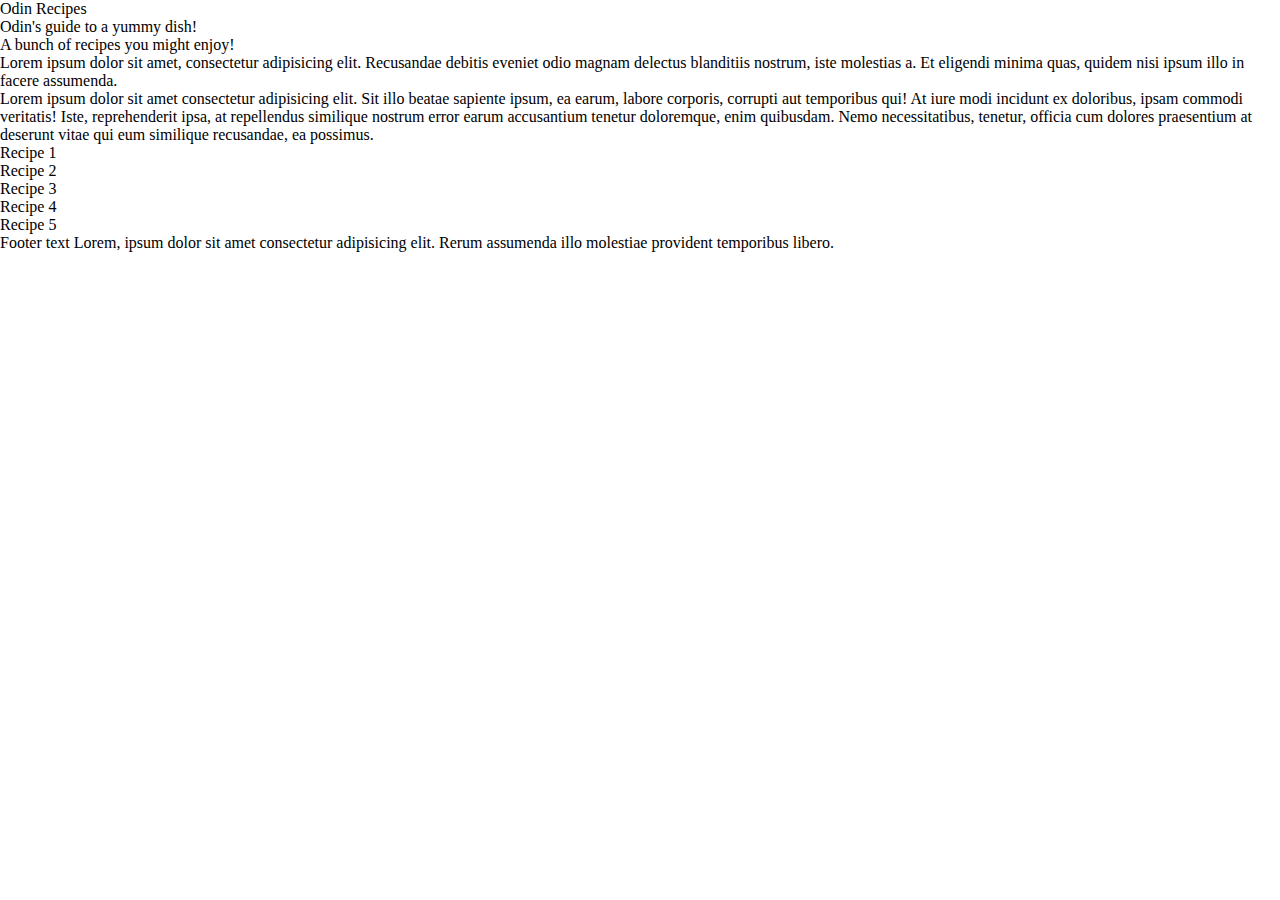
==== index.html @ 39fa155b "Add css reset" ====
<!DOCTYPE html>
<html lang="en">
  <head>
    <meta charset="UTF-8" />
    <meta http-equiv="X-UA-Compatible" content="IE=edge" />
    <meta name="viewport" content="width=device-width, initial-scale=1.0" />
    <link rel="stylesheet" href="./reset.css" />
    <link rel="stylesheet" href="./style.css" />
    <title>Odin Recipes</title>
  </head>
  <body>
    <header>
      <h1>Odin Recipes</h1>
      <p>Odin's guide to a yummy dish!</p>
    </header>
    <main>
      <article>
        <h2>A bunch of recipes you might enjoy!</h2>
        <p>
          Lorem ipsum dolor sit amet, consectetur adipisicing elit. Recusandae
          debitis eveniet odio magnam delectus blanditiis nostrum, iste
          molestias a. Et eligendi minima quas, quidem nisi ipsum illo in facere
          assumenda.
        </p>

        <p>
          Lorem ipsum dolor sit amet consectetur adipisicing elit. Sit illo
          beatae sapiente ipsum, ea earum, labore corporis, corrupti aut
          temporibus qui! At iure modi incidunt ex doloribus, ipsam commodi
          veritatis! Iste, reprehenderit ipsa, at repellendus similique nostrum
          error earum accusantium tenetur doloremque, enim quibusdam. Nemo
          necessitatibus, tenetur, officia cum dolores praesentium at deserunt
          vitae qui eum similique recusandae, ea possimus.
        </p>

        <ul>
          <li>
            <a href="#">Recipe 1</a>
          </li>

          <li>
            <a href="#">Recipe 2</a>
          </li>

          <li>
            <a href="#">Recipe 3</a>
          </li>

          <li>
            <a href="#">Recipe 4</a>
          </li>

          <li>
            <a href="#">Recipe 5</a>
          </li>
        </ul>
      </article>
    </main>
    <footer>
      <p>
        Footer text Lorem, ipsum dolor sit amet consectetur adipisicing elit.
        Rerum assumenda illo molestiae provident temporibus libero.
      </p>
    </footer>
  </body>
</html>
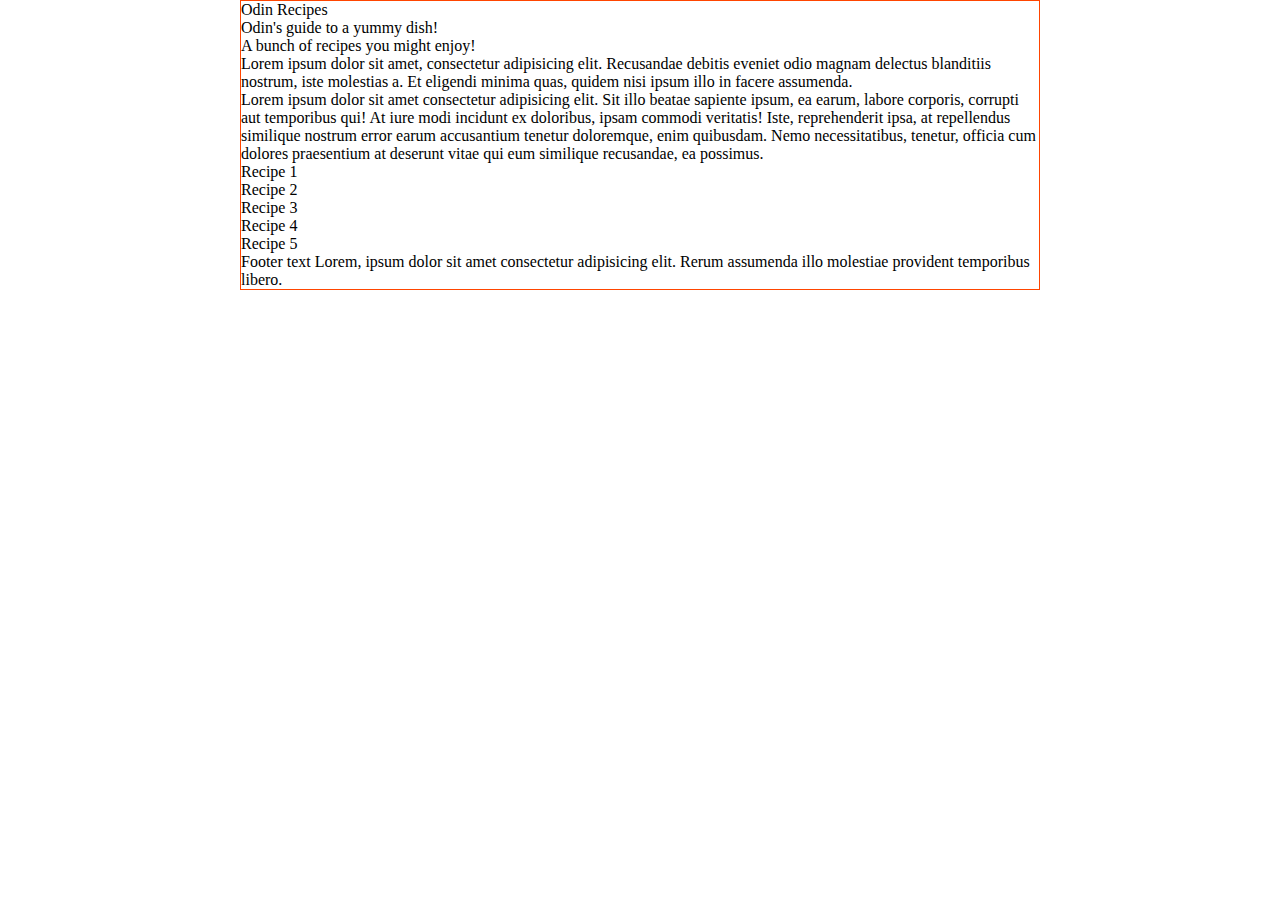
==== commit 2eeb2134: "Add content wrapper limiting max width" ====
--- a/index.html
+++ b/index.html
@@ -9,58 +9,60 @@
     <title>Odin Recipes</title>
   </head>
   <body>
-    <header>
-      <h1>Odin Recipes</h1>
-      <p>Odin's guide to a yummy dish!</p>
-    </header>
-    <main>
-      <article>
-        <h2>A bunch of recipes you might enjoy!</h2>
+    <div class="content">
+      <header>
+        <h1>Odin Recipes</h1>
+        <p>Odin's guide to a yummy dish!</p>
+      </header>
+      <main>
+        <article>
+          <h2>A bunch of recipes you might enjoy!</h2>
+          <p>
+            Lorem ipsum dolor sit amet, consectetur adipisicing elit. Recusandae
+            debitis eveniet odio magnam delectus blanditiis nostrum, iste
+            molestias a. Et eligendi minima quas, quidem nisi ipsum illo in
+            facere assumenda.
+          </p>
+
+          <p>
+            Lorem ipsum dolor sit amet consectetur adipisicing elit. Sit illo
+            beatae sapiente ipsum, ea earum, labore corporis, corrupti aut
+            temporibus qui! At iure modi incidunt ex doloribus, ipsam commodi
+            veritatis! Iste, reprehenderit ipsa, at repellendus similique
+            nostrum error earum accusantium tenetur doloremque, enim quibusdam.
+            Nemo necessitatibus, tenetur, officia cum dolores praesentium at
+            deserunt vitae qui eum similique recusandae, ea possimus.
+          </p>
+
+          <ul>
+            <li>
+              <a href="#">Recipe 1</a>
+            </li>
+
+            <li>
+              <a href="#">Recipe 2</a>
+            </li>
+
+            <li>
+              <a href="#">Recipe 3</a>
+            </li>
+
+            <li>
+              <a href="#">Recipe 4</a>
+            </li>
+
+            <li>
+              <a href="#">Recipe 5</a>
+            </li>
+          </ul>
+        </article>
+      </main>
+      <footer>
         <p>
-          Lorem ipsum dolor sit amet, consectetur adipisicing elit. Recusandae
-          debitis eveniet odio magnam delectus blanditiis nostrum, iste
-          molestias a. Et eligendi minima quas, quidem nisi ipsum illo in facere
-          assumenda.
+          Footer text Lorem, ipsum dolor sit amet consectetur adipisicing elit.
+          Rerum assumenda illo molestiae provident temporibus libero.
         </p>
-
-        <p>
-          Lorem ipsum dolor sit amet consectetur adipisicing elit. Sit illo
-          beatae sapiente ipsum, ea earum, labore corporis, corrupti aut
-          temporibus qui! At iure modi incidunt ex doloribus, ipsam commodi
-          veritatis! Iste, reprehenderit ipsa, at repellendus similique nostrum
-          error earum accusantium tenetur doloremque, enim quibusdam. Nemo
-          necessitatibus, tenetur, officia cum dolores praesentium at deserunt
-          vitae qui eum similique recusandae, ea possimus.
-        </p>
-
-        <ul>
-          <li>
-            <a href="#">Recipe 1</a>
-          </li>
-
-          <li>
-            <a href="#">Recipe 2</a>
-          </li>
-
-          <li>
-            <a href="#">Recipe 3</a>
-          </li>
-
-          <li>
-            <a href="#">Recipe 4</a>
-          </li>
-
-          <li>
-            <a href="#">Recipe 5</a>
-          </li>
-        </ul>
-      </article>
-    </main>
-    <footer>
-      <p>
-        Footer text Lorem, ipsum dolor sit amet consectetur adipisicing elit.
-        Rerum assumenda illo molestiae provident temporibus libero.
-      </p>
-    </footer>
+      </footer>
+    </div>
   </body>
 </html>
--- a/style.css
+++ b/style.css
@@ -0,0 +1,6 @@
+.content {
+  max-width: 800px;
+  margin: 0 auto;
+
+  border: 1px solid orangered; /* for debugging purposes */
+}
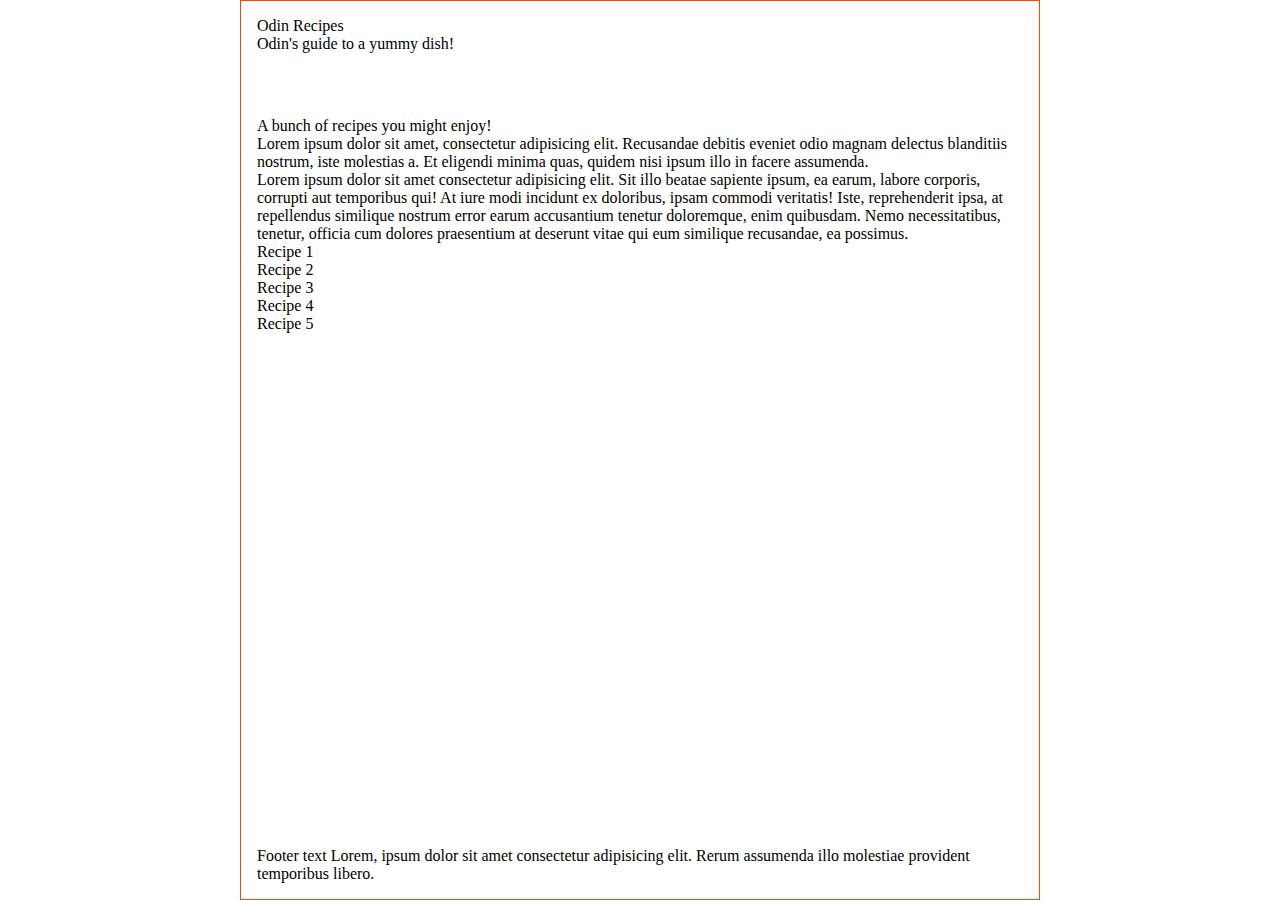
==== commit e2d9a1e9: "Add basic layout" ====
--- a/index.html
+++ b/index.html
@@ -9,22 +9,22 @@
     <title>Odin Recipes</title>
   </head>
   <body>
-    <div class="content">
-      <header>
-        <h1>Odin Recipes</h1>
-        <p>Odin's guide to a yummy dish!</p>
+    <div class="content grid-container">
+      <header class="header">
+        <h1 class="header__title">Odin Recipes</h1>
+        <p class="header__subtitle">Odin's guide to a yummy dish!</p>
       </header>
-      <main>
-        <article>
-          <h2>A bunch of recipes you might enjoy!</h2>
-          <p>
+      <main class="main">
+        <article class="article">
+          <h2 class="article__title">A bunch of recipes you might enjoy!</h2>
+          <p class="article__text">
             Lorem ipsum dolor sit amet, consectetur adipisicing elit. Recusandae
             debitis eveniet odio magnam delectus blanditiis nostrum, iste
             molestias a. Et eligendi minima quas, quidem nisi ipsum illo in
             facere assumenda.
           </p>
 
-          <p>
+          <p class="article__text">
             Lorem ipsum dolor sit amet consectetur adipisicing elit. Sit illo
             beatae sapiente ipsum, ea earum, labore corporis, corrupti aut
             temporibus qui! At iure modi incidunt ex doloribus, ipsam commodi
@@ -34,31 +34,31 @@
             deserunt vitae qui eum similique recusandae, ea possimus.
           </p>
 
-          <ul>
-            <li>
+          <ul class="recipe-list">
+            <li class="recipe-list__item">
               <a href="#">Recipe 1</a>
             </li>
 
-            <li>
+            <li class="recipe-list__item">
               <a href="#">Recipe 2</a>
             </li>
 
-            <li>
+            <li class="recipe-list__item">
               <a href="#">Recipe 3</a>
             </li>
 
-            <li>
+            <li class="recipe-list__item">
               <a href="#">Recipe 4</a>
             </li>
 
-            <li>
+            <li class="recipe-list__item">
               <a href="#">Recipe 5</a>
             </li>
           </ul>
         </article>
       </main>
-      <footer>
-        <p>
+      <footer class="footer">
+        <p class="footer__text">
           Footer text Lorem, ipsum dolor sit amet consectetur adipisicing elit.
           Rerum assumenda illo molestiae provident temporibus libero.
         </p>
--- a/style.css
+++ b/style.css
@@ -1,6 +1,17 @@
 .content {
   max-width: 800px;
+  min-height: 100vh;
   margin: 0 auto;
 
+  padding: 1em;
   border: 1px solid orangered; /* for debugging purposes */
 }
+
+.grid-container {
+  display: grid;
+  grid-template-rows: minmax(100px, auto) 1fr minmax(100px, auto);
+}
+
+.footer {
+  align-self: end;
+}
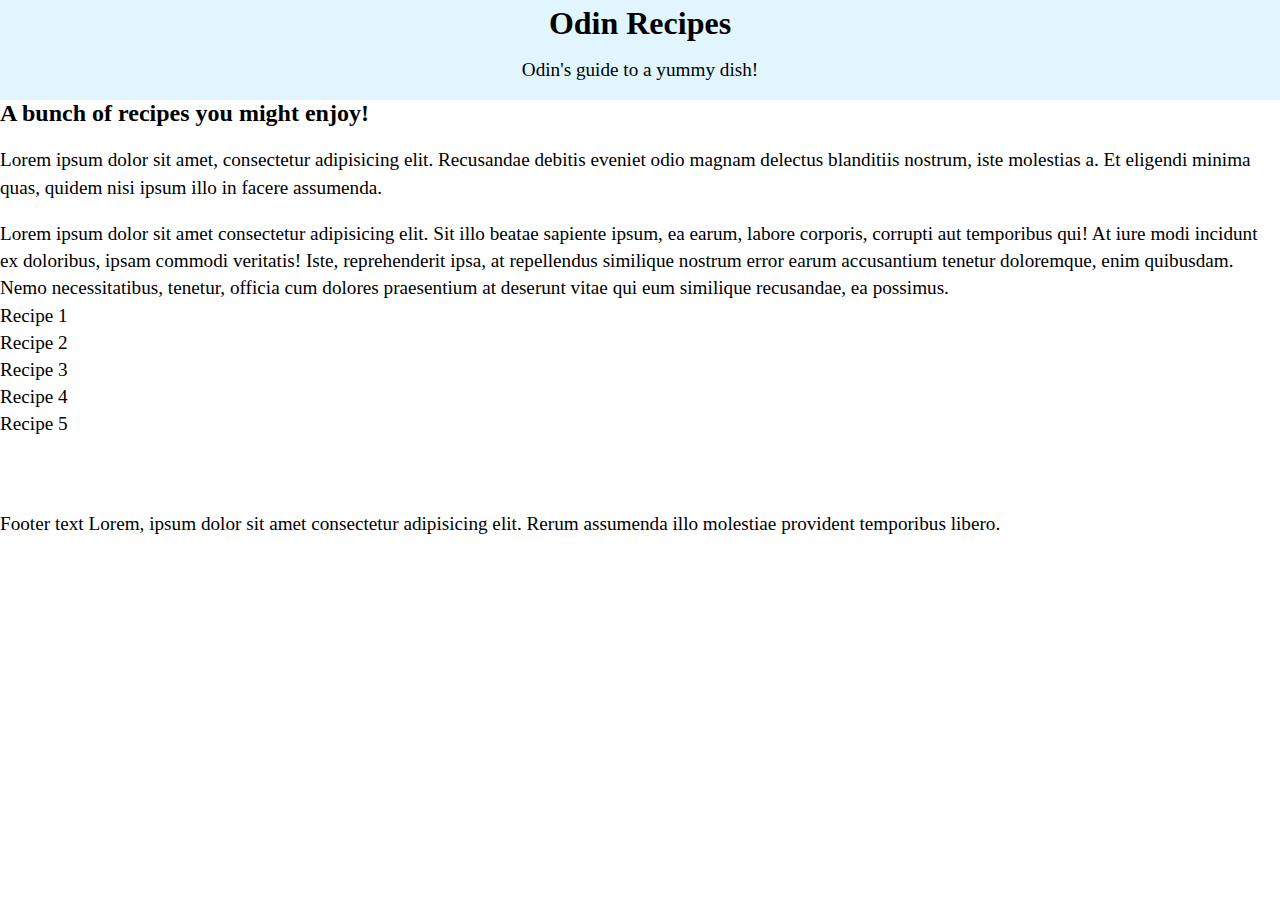
==== commit 078261a4: "Style header" ====
--- a/index.html
+++ b/index.html
@@ -9,10 +9,12 @@
     <title>Odin Recipes</title>
   </head>
   <body>
-    <div class="content grid-container">
+    <div class="grid-container">
       <header class="header">
-        <h1 class="header__title">Odin Recipes</h1>
-        <p class="header__subtitle">Odin's guide to a yummy dish!</p>
+        <div class="content">
+          <h1 class="header__title">Odin Recipes</h1>
+          <p class="header__subtitle">Odin's guide to a yummy dish!</p>
+        </div>
       </header>
       <main class="main">
         <article class="article">
--- a/style.css
+++ b/style.css
@@ -1,10 +1,29 @@
+body {
+  font-size: 1.2em;
+  line-height: 1.7rem;
+}
+
+h1,
+h2 {
+  font-weight: bold;
+  margin-bottom: 0.5em;
+}
+
+h1 {
+  font-size: 2rem;
+}
+
+h2 {
+  font-size: 1.5rem;
+}
+
+p {
+  margin-top: 1em;
+}
+
 .content {
   max-width: 800px;
-  min-height: 100vh;
   margin: 0 auto;
-
-  padding: 1em;
-  border: 1px solid orangered; /* for debugging purposes */
 }
 
 .grid-container {
@@ -12,6 +31,12 @@
   grid-template-rows: minmax(100px, auto) 1fr minmax(100px, auto);
 }
 
+.header {
+  background-color: #e1f5fe;
+  padding: 0.5em;
+  text-align: center;
+}
+
 .footer {
   align-self: end;
 }
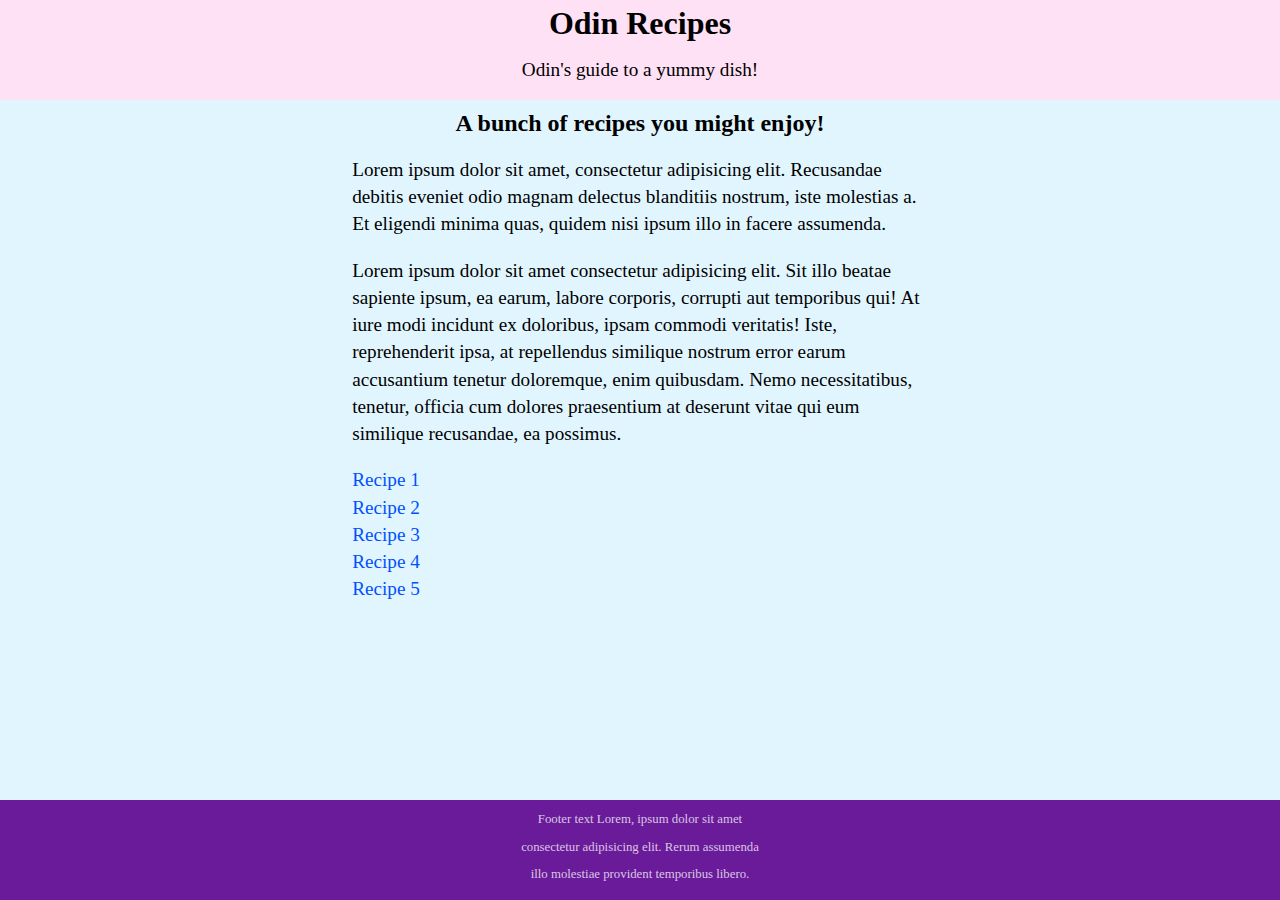
==== commit b4a85f76: "Add more styling for main and footer elements" ====
--- a/index.html
+++ b/index.html
@@ -18,45 +18,48 @@
       </header>
       <main class="main">
         <article class="article">
-          <h2 class="article__title">A bunch of recipes you might enjoy!</h2>
-          <p class="article__text">
-            Lorem ipsum dolor sit amet, consectetur adipisicing elit. Recusandae
-            debitis eveniet odio magnam delectus blanditiis nostrum, iste
-            molestias a. Et eligendi minima quas, quidem nisi ipsum illo in
-            facere assumenda.
-          </p>
+          <div class="content">
+            <h2 class="article__title">A bunch of recipes you might enjoy!</h2>
+            <p class="article__text">
+              Lorem ipsum dolor sit amet, consectetur adipisicing elit.
+              Recusandae debitis eveniet odio magnam delectus blanditiis
+              nostrum, iste molestias a. Et eligendi minima quas, quidem nisi
+              ipsum illo in facere assumenda.
+            </p>
 
-          <p class="article__text">
-            Lorem ipsum dolor sit amet consectetur adipisicing elit. Sit illo
-            beatae sapiente ipsum, ea earum, labore corporis, corrupti aut
-            temporibus qui! At iure modi incidunt ex doloribus, ipsam commodi
-            veritatis! Iste, reprehenderit ipsa, at repellendus similique
-            nostrum error earum accusantium tenetur doloremque, enim quibusdam.
-            Nemo necessitatibus, tenetur, officia cum dolores praesentium at
-            deserunt vitae qui eum similique recusandae, ea possimus.
-          </p>
+            <p class="article__text">
+              Lorem ipsum dolor sit amet consectetur adipisicing elit. Sit illo
+              beatae sapiente ipsum, ea earum, labore corporis, corrupti aut
+              temporibus qui! At iure modi incidunt ex doloribus, ipsam commodi
+              veritatis! Iste, reprehenderit ipsa, at repellendus similique
+              nostrum error earum accusantium tenetur doloremque, enim
+              quibusdam. Nemo necessitatibus, tenetur, officia cum dolores
+              praesentium at deserunt vitae qui eum similique recusandae, ea
+              possimus.
+            </p>
 
-          <ul class="recipe-list">
-            <li class="recipe-list__item">
-              <a href="#">Recipe 1</a>
-            </li>
+            <ul class="recipe-list">
+              <li class="recipe-list__item">
+                <a href="#">Recipe 1</a>
+              </li>
 
-            <li class="recipe-list__item">
-              <a href="#">Recipe 2</a>
-            </li>
+              <li class="recipe-list__item">
+                <a href="#">Recipe 2</a>
+              </li>
 
-            <li class="recipe-list__item">
-              <a href="#">Recipe 3</a>
-            </li>
+              <li class="recipe-list__item">
+                <a href="#">Recipe 3</a>
+              </li>
 
-            <li class="recipe-list__item">
-              <a href="#">Recipe 4</a>
-            </li>
+              <li class="recipe-list__item">
+                <a href="#">Recipe 4</a>
+              </li>
 
-            <li class="recipe-list__item">
-              <a href="#">Recipe 5</a>
-            </li>
-          </ul>
+              <li class="recipe-list__item">
+                <a href="#">Recipe 5</a>
+              </li>
+            </ul>
+          </div>
         </article>
       </main>
       <footer class="footer">
--- a/style.css
+++ b/style.css
@@ -1,6 +1,7 @@
 body {
   font-size: 1.2em;
   line-height: 1.7rem;
+  color: black;
 }
 
 h1,
@@ -22,21 +23,49 @@
 }
 
 .content {
-  max-width: 800px;
+  max-width: 60ch;
   margin: 0 auto;
 }
 
 .grid-container {
   display: grid;
   grid-template-rows: minmax(100px, auto) 1fr minmax(100px, auto);
+  min-height: 100vh;
 }
 
 .header {
-  background-color: #e1f5fe;
+  background-color: rgb(255 225 245);
   padding: 0.5em;
   text-align: center;
 }
 
+.main {
+  background-color: rgb(225 245 254);
+  padding: 0.5em;
+}
+
+.article {
+  word-break: break-word;
+}
+
+.article__title {
+  text-align: center;
+}
+
+.recipe-list {
+  margin-top: 1em;
+  color: rgb(0 80 255);
+}
+
 .footer {
-  align-self: end;
+  background-color: #6a1b9a;
+  color: rgb(255 255 255 / 75%);
+  padding: 0.5em;
+  text-align: center;
+  font-size: 0.8rem;
 }
+
+.footer__text {
+  margin: 0 auto;
+  max-width: 40ch;
+}
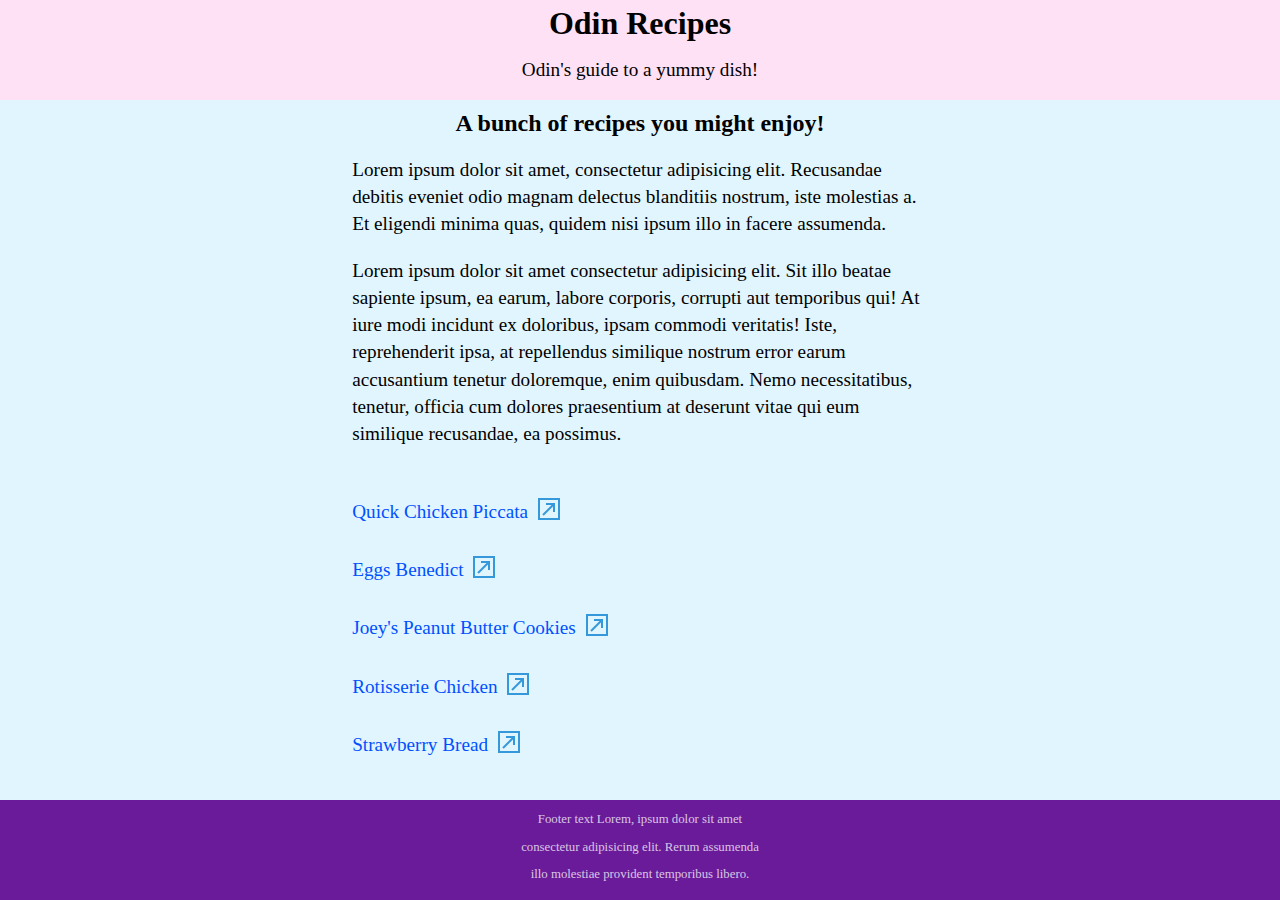
==== commit ab34fdd0: "Style list items" ====
--- a/index.html
+++ b/index.html
@@ -40,23 +40,23 @@
 
             <ul class="recipe-list">
               <li class="recipe-list__item">
-                <a href="#">Recipe 1</a>
+                <a href="#">Quick Chicken Piccata</a>
               </li>
 
               <li class="recipe-list__item">
-                <a href="#">Recipe 2</a>
+                <a href="#">Eggs Benedict</a>
               </li>
 
               <li class="recipe-list__item">
-                <a href="#">Recipe 3</a>
+                <a href="#">Joey's Peanut Butter Cookies</a>
               </li>
 
               <li class="recipe-list__item">
-                <a href="#">Recipe 4</a>
+                <a href="#">Rotisserie Chicken</a>
               </li>
 
               <li class="recipe-list__item">
-                <a href="#">Recipe 5</a>
+                <a href="#">Strawberry Bread</a>
               </li>
             </ul>
           </div>
--- a/style.css
+++ b/style.css
@@ -53,8 +53,27 @@
 }
 
 .recipe-list {
+  margin-top: 2em;
+  color: rgb(0 80 255);
+}
+
+.recipe-list__item {
+  cursor: pointer;
+  width: max-content;
+}
+
+.recipe-list__item::after {
+  content: "";
+  width: 32px;
+  height: 32px;
+  background: url(./assets/link-icon.png) no-repeat;
+  display: inline-block;
+  position: relative;
+  top: 7px;
+}
+
+.recipe-list__item + .recipe-list__item {
   margin-top: 1em;
-  color: rgb(0 80 255);
 }
 
 .footer {
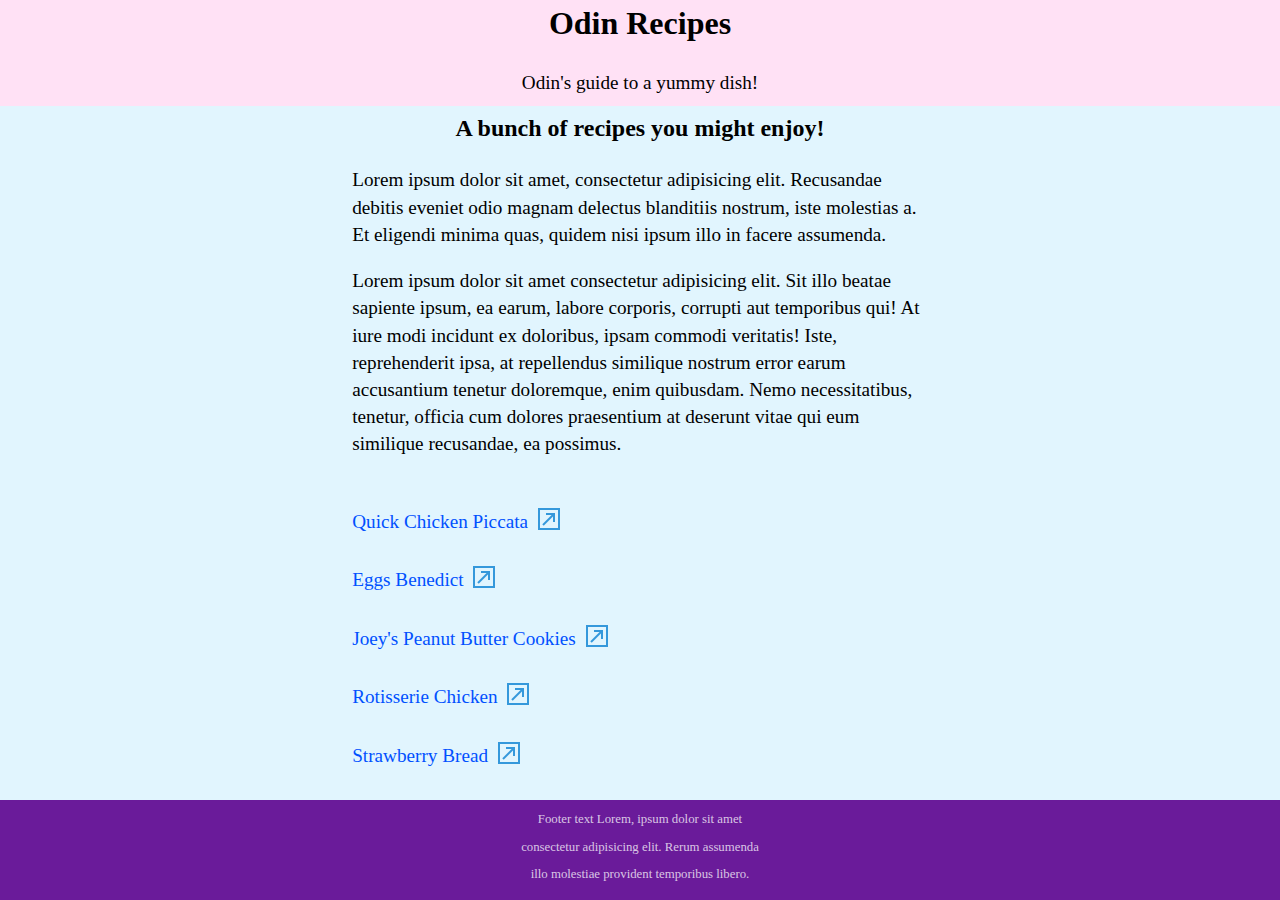
==== commit a56f1522: "Add hyperlinks" ====
--- a/index.html
+++ b/index.html
@@ -40,23 +40,29 @@
 
             <ul class="recipe-list">
               <li class="recipe-list__item">
-                <a href="#">Quick Chicken Piccata</a>
+                <a href="./recipes/quickChickenPiccata.html"
+                  >Quick Chicken Piccata</a
+                >
               </li>
 
               <li class="recipe-list__item">
-                <a href="#">Eggs Benedict</a>
+                <a href="./recipes/eggsBenedict.html">Eggs Benedict</a>
               </li>
 
               <li class="recipe-list__item">
-                <a href="#">Joey's Peanut Butter Cookies</a>
+                <a href="./recipes/joeysPeanutButterCookies.html"
+                  >Joey's Peanut Butter Cookies</a
+                >
               </li>
 
               <li class="recipe-list__item">
-                <a href="#">Rotisserie Chicken</a>
+                <a href="./recipes/rotisserieChicken.html"
+                  >Rotisserie Chicken</a
+                >
               </li>
 
               <li class="recipe-list__item">
-                <a href="#">Strawberry Bread</a>
+                <a href="./recipes/strawberryBread.html">Strawberry Bread</a>
               </li>
             </ul>
           </div>
--- a/style.css
+++ b/style.css
@@ -5,9 +5,10 @@
 }
 
 h1,
-h2 {
+h2,
+h3 {
   font-weight: bold;
-  margin-bottom: 0.5em;
+  margin-bottom: 1em;
 }
 
 h1 {
@@ -16,6 +17,10 @@
 
 h2 {
   font-size: 1.5rem;
+}
+
+h3 {
+  font-size: 1.25rem;
 }
 
 p {
@@ -31,6 +36,13 @@
   display: grid;
   grid-template-rows: minmax(100px, auto) 1fr minmax(100px, auto);
   min-height: 100vh;
+}
+
+.accent {
+  font-weight: bold;
+  color: rgb(138 43 226);
+  text-shadow: 1px 1px 2px black;
+  letter-spacing: 0.15em;
 }
 
 .header {
@@ -52,6 +64,73 @@
   text-align: center;
 }
 
+.article__img {
+  width: 100%;
+  height: 500px;
+  object-fit: cover;
+  border: 2px solid rgb(233 137 201);
+  box-shadow: 0 0 5px 1px #bf360c;
+  display: block;
+  margin: 2em auto;
+}
+
+.section {
+  margin-top: 1em;
+}
+
+.section__title {
+  color: rgb(187 29 134 / 96%);
+}
+
+.section__title::before {
+  content: "";
+  width: 60px;
+  height: 60px;
+  background: url(../assets/list-icon.png) no-repeat;
+  display: inline-block;
+  position: relative;
+  top: 7px;
+}
+
+.section__title--steps::before {
+  background: url(../assets/cooking-instructions.png);
+}
+
+.ingredients {
+  color: rgb(143 63 4 / 86%);
+}
+
+.ingredients__item::before {
+  content: "";
+  width: 25px;
+  height: 25px;
+  background: url(../assets/checkmark.png) no-repeat;
+  display: inline-block;
+  position: relative;
+  top: 4px;
+  right: 10px;
+}
+
+.ingredients__item + .ingredients__item {
+  margin-top: 0.5em;
+}
+
+.instructions {
+  list-style: decimal;
+}
+
+.instructions__item {
+  color: rgb(75 15 131 / 0.7);
+}
+
+.instructions__item:nth-last-of-type(2n) {
+  color: #bf360c;
+}
+
+.instructions__item + .instructions__item {
+  margin-top: 0.75em;
+}
+
 .recipe-list {
   margin-top: 2em;
   color: rgb(0 80 255);
@@ -62,7 +141,12 @@
   width: max-content;
 }
 
-.recipe-list__item::after {
+.home {
+  cursor: pointer;
+}
+
+.recipe-list__item::after,
+.home::after {
   content: "";
   width: 32px;
   height: 32px;
@@ -70,6 +154,10 @@
   display: inline-block;
   position: relative;
   top: 7px;
+}
+
+.home::after {
+  top: 2px;
 }
 
 .recipe-list__item + .recipe-list__item {
